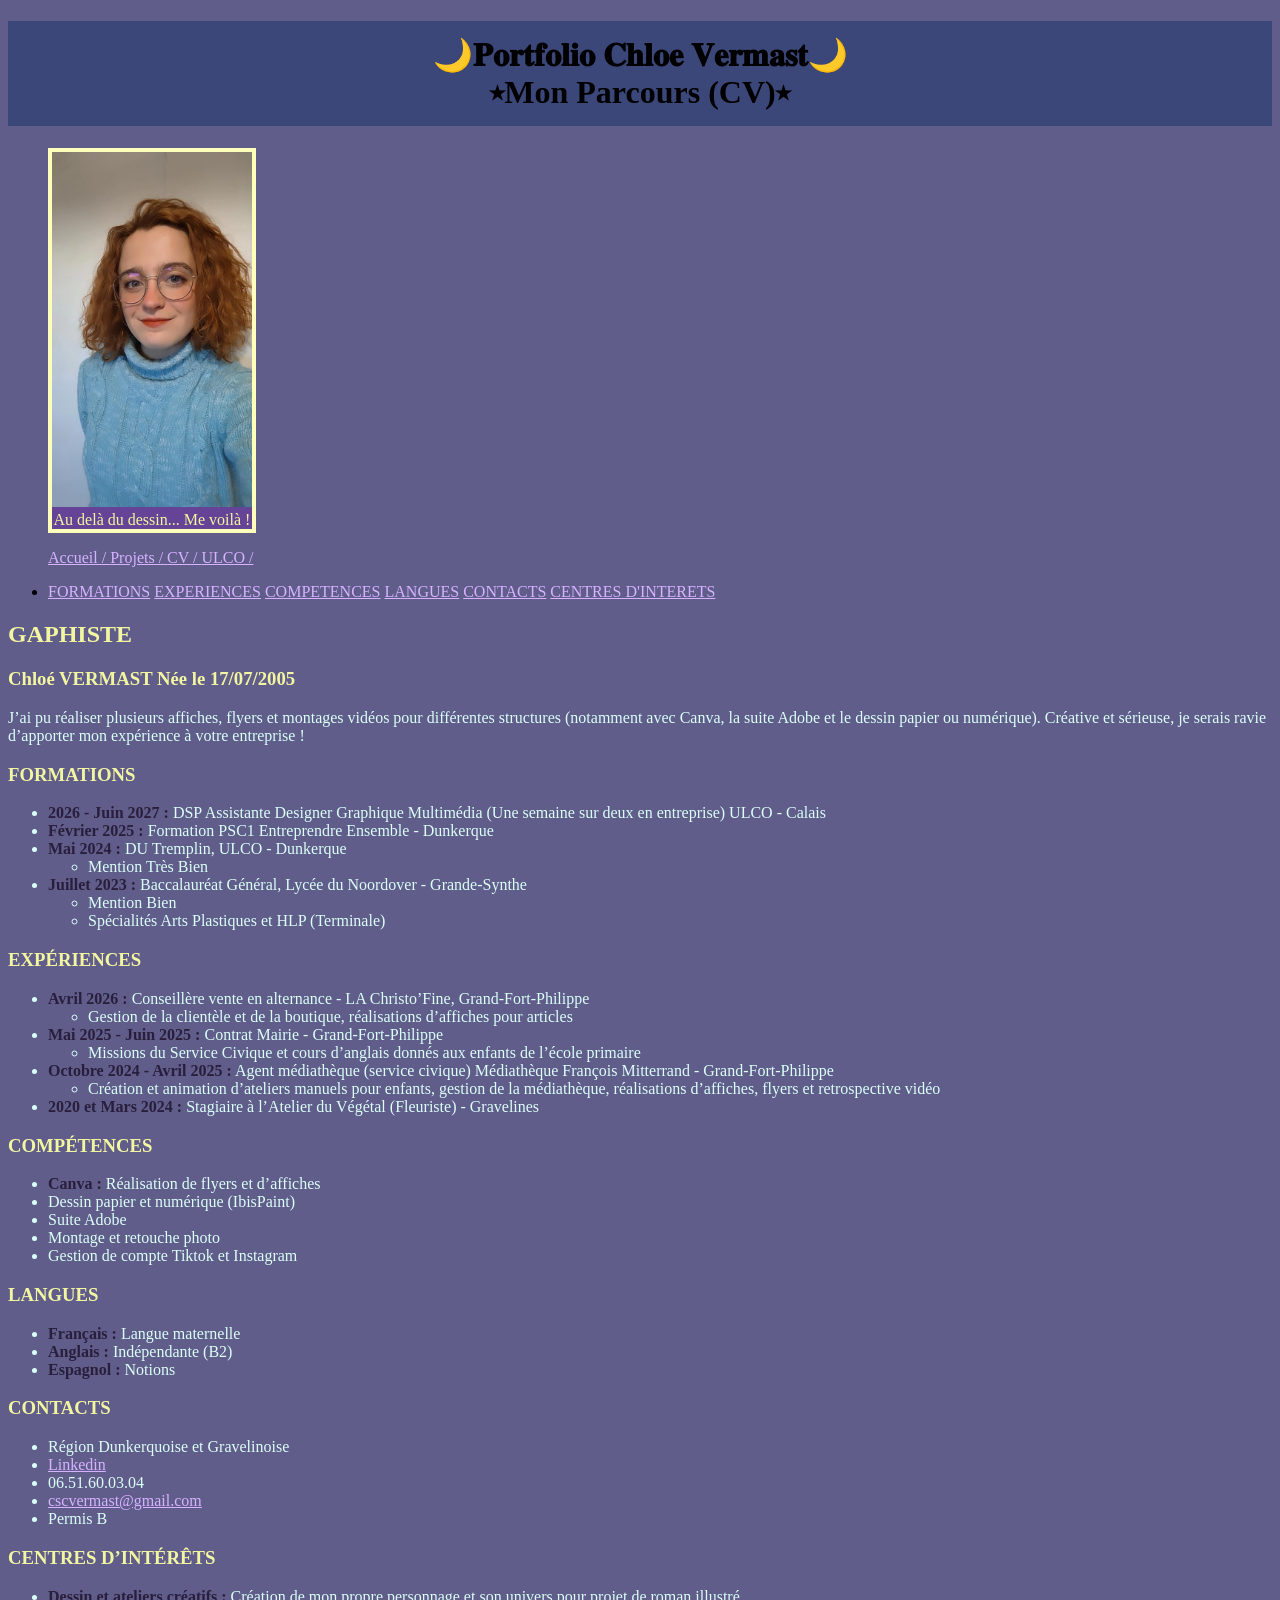
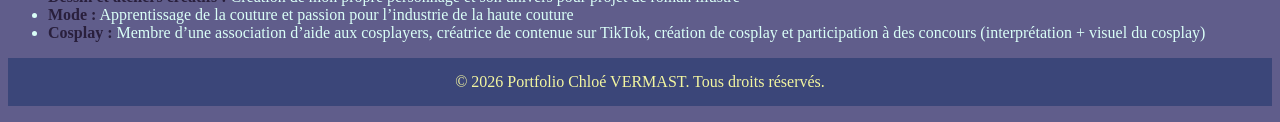
==== CV.html @ 76f6c5ab "Avancement de la mise en page, création des css, création page projet et début de mise en page" ====
<!DOCTYPE html>
<html lang="fr">

<head>
    <meta charset="UTF-8">
    <meta name="viewport" content="width=device-width, initial-scale=1.0">
    <title>Portfolio - CV</title>
    <link rel="stylesheet" href="css/style.css">
    <link rel="stylesheet" href="css/cv.css">

</head>

<body>
    <header>
        <h1>🌙𝐏𝐨𝐫𝐭𝐟𝐨𝐥𝐢𝐨 𝐂𝐡𝐥𝐨𝐞 𝐕𝐞𝐫𝐦𝐚𝐬𝐭🌙<br> ⭒Mon Parcours (CV)⭒</h1>

        <figure>
            <img src="images/photo.webp" alt="Photo de moi" style="width:200px" />
            <figcaption>Au delà du dessin... Me voilà !</figcaption>
        </figure>

        <nav>
            <ul>
                <a href="index.html">Accueil / </a>
                <a href="projets.html">Projets / </a>
                <a href="CV.html">CV / </a>
                <a href="https://ulco-candidat.univ-littoral.fr">ULCO / </a>

            </ul>
        </nav>
    </header>
    <main>
        <nav>
            <ul>
                <li>
                    <a href="#Formations">FORMATIONS</a>
                    <a href="#Expériences">EXPERIENCES</a>
                    <a href="#Compétences">COMPETENCES</a>
                    <a href="#Langues">LANGUES</a>
                    <a href="#Contacts">CONTACTS</a>
                    <a href="#Centres-D'intérêts">CENTRES D'INTERETS</a>
                </li>
            </ul>
        </nav>
        <section>
            <h2>GAPHISTE</h2>
            <style>
                h2 {
                    color: rgb(243, 246, 160);
                }
            </style>
        </section>
        <section>
            <h3>Chloé VERMAST
                Née le 17/07/2005</h3>

        </section>
        <section>
            J’ai pu réaliser plusieurs affiches, flyers et montages
            vidéos pour différentes structures (notamment avec Canva, la suite Adobe et le dessin papier ou numérique).
            Créative et sérieuse, je serais
            ravie d’apporter mon expérience à votre entreprise !
        </section>
        <section id="Formations">
            <h3>FORMATIONS</h3>
            <ul>
                <li><strong>2026 - Juin 2027 :</strong>
                    DSP Assistante Designer Graphique Multimédia
                    (Une semaine sur deux en entreprise)
                    ULCO - Calais</li>
                <li><strong> Février 2025 :</strong>
                    Formation PSC1
                    Entreprendre Ensemble - Dunkerque</li>
                <li><strong> Mai 2024 :</strong>
                    DU Tremplin, ULCO -
                    Dunkerque<ul>
                        <li>
                            Mention Très Bien
                    </ul>
                </li>
                </li>
                <li><strong>Juillet 2023 :</strong>
                    Baccalauréat Général,
                    Lycée du Noordover - Grande-Synthe <ul>
                        <li>
                            Mention Bien
                    </ul>
                </li>
                <ul>
                    <li>Spécialités Arts Plastiques et HLP (Terminale)</li>
                </ul>
                </li>
            </ul>
        </section>
        <section id="Expériences">
            <h3>EXPÉRIENCES</h3>
            <ul>
                <li><strong>Avril 2026 :</strong>
                    Conseillère vente en alternance - LA Christo’Fine,
                    Grand-Fort-Philippe<ul>
                        <li>
                            Gestion de la clientèle et de la boutique,
                            réalisations d’affiches pour articles
                    </ul>
                </li>
                </li>
                <li><strong> Mai 2025 - Juin 2025 :</strong>
                    Contrat Mairie - Grand-Fort-Philippe<ul>
                        <li>
                            Missions du Service Civique et cours d’anglais
                            donnés aux enfants de l’école primaire
                    </ul>
                </li>
                </li>
                <li><strong>Octobre 2024 - Avril 2025 :</strong>
                    Agent médiathèque (service civique)
                    Médiathèque François Mitterrand - Grand-Fort-Philippe<ul>
                        <li>
                            Création et animation d’ateliers manuels pour enfants, gestion de la médiathèque,
                            réalisations
                            d’affiches, flyers et retrospective vidéo
                    </ul>
                </li>
                </li>
                <li> <strong> 2020 et Mars 2024 :</strong>
                    Stagiaire à l’Atelier du Végétal
                    (Fleuriste) - Gravelines </li>
            </ul>
        </section>
        <section id="Compétences">
            <h3>COMPÉTENCES</h3>
            <ul>
                <li> <strong>Canva :</strong> Réalisation de flyers et d’affiches</li>
                <li> Dessin papier et numérique (IbisPaint)</li>
                <li> Suite Adobe</li>
                <li> Montage et retouche photo</li>
                <li> Gestion de compte Tiktok et Instagram</li>
            </ul>
        </section>
        <section id="Langues">
            <h3>LANGUES</h3>
            <ul>
                <li><strong>Français :</strong> Langue maternelle</li>
                <li><strong>Anglais :</strong> Indépendante (B2)</li>
                <li><strong>Espagnol :</strong> Notions</li>
            </ul>
        </section>
        <section id="Contacts">
            <h3>CONTACTS</h3>
            <ul>
                <li>Région Dunkerquoise et Gravelinoise</li>
                <li><a
                        href="https://www.linkedin.com/in/vermastchloe?utm_source=share_via&utm_content=profile&utm_medium=member_android">Linkedin</a>
                </li>
                <li>06.51.60.03.04</li>
                <li><a href="mailto:cscvermast@gmail.com">cscvermast@gmail.com</a></li>
                <li>Permis B</li>
            </ul>
        </section>
        <section id="Centres-D'intérêts">
            <h3>CENTRES D’INTÉRÊTS</h3>
            <ul>
                <li><strong>Dessin et ateliers créatifs :</strong>
                    Création de mon propre personnage et son univers pour projet de roman illustré</li>
                <li><strong>Mode :</strong>
                    Apprentissage de la couture et passion pour l’industrie de la haute couture</li>
                <li><strong>Cosplay :</strong>
                    Membre d’une association d’aide aux cosplayers, créatrice de contenue sur TikTok, création de
                    cosplay et participation à des concours (interprétation + visuel du cosplay)</li>
            </ul>
        </section>
    </main>
    <footer>
        <p> &copy; 2026 Portfolio Chloé VERMAST. Tous droits réservés.</p>
    </footer>
</body>

</html>
---- css/style.css ----
body {
background-color: rgb(96, 93, 139);
}

h1 {
text-align: center;
background-color: rgb(59, 70, 121);
padding: 15px;
width: 100%;
box-sizing: border-box;
}

a {
color: rgb(214, 178, 255);
}

 p {
                color: rgb(243, 246, 160);
                text-align: center;
                background-color: rgb(59, 70, 121);
                padding: 15px;
                width: 100%;
                box-sizing: border-box;
            }
---- css/cv.css ----
figure {
            border: 4px solid rgb(253, 255, 187);
            width: 200px;
            overflow: hidden;
        }

        img {
            width: 100%;
            overflow: hidden;
        }

        section {
            color: rgb(218, 255, 247);
        } h2 {
                color: rgb(243, 246, 160);
        }
            strong {
                color: rgb(41, 31, 60);
            }
                figcaption {
                    color: rgb(243, 246, 160);
                }

                figure {
                    text-align: center;
                    background-color: rgb(101, 68, 151);
                }
              
                h3 {
                    color: rgb(243, 246, 160);
                }
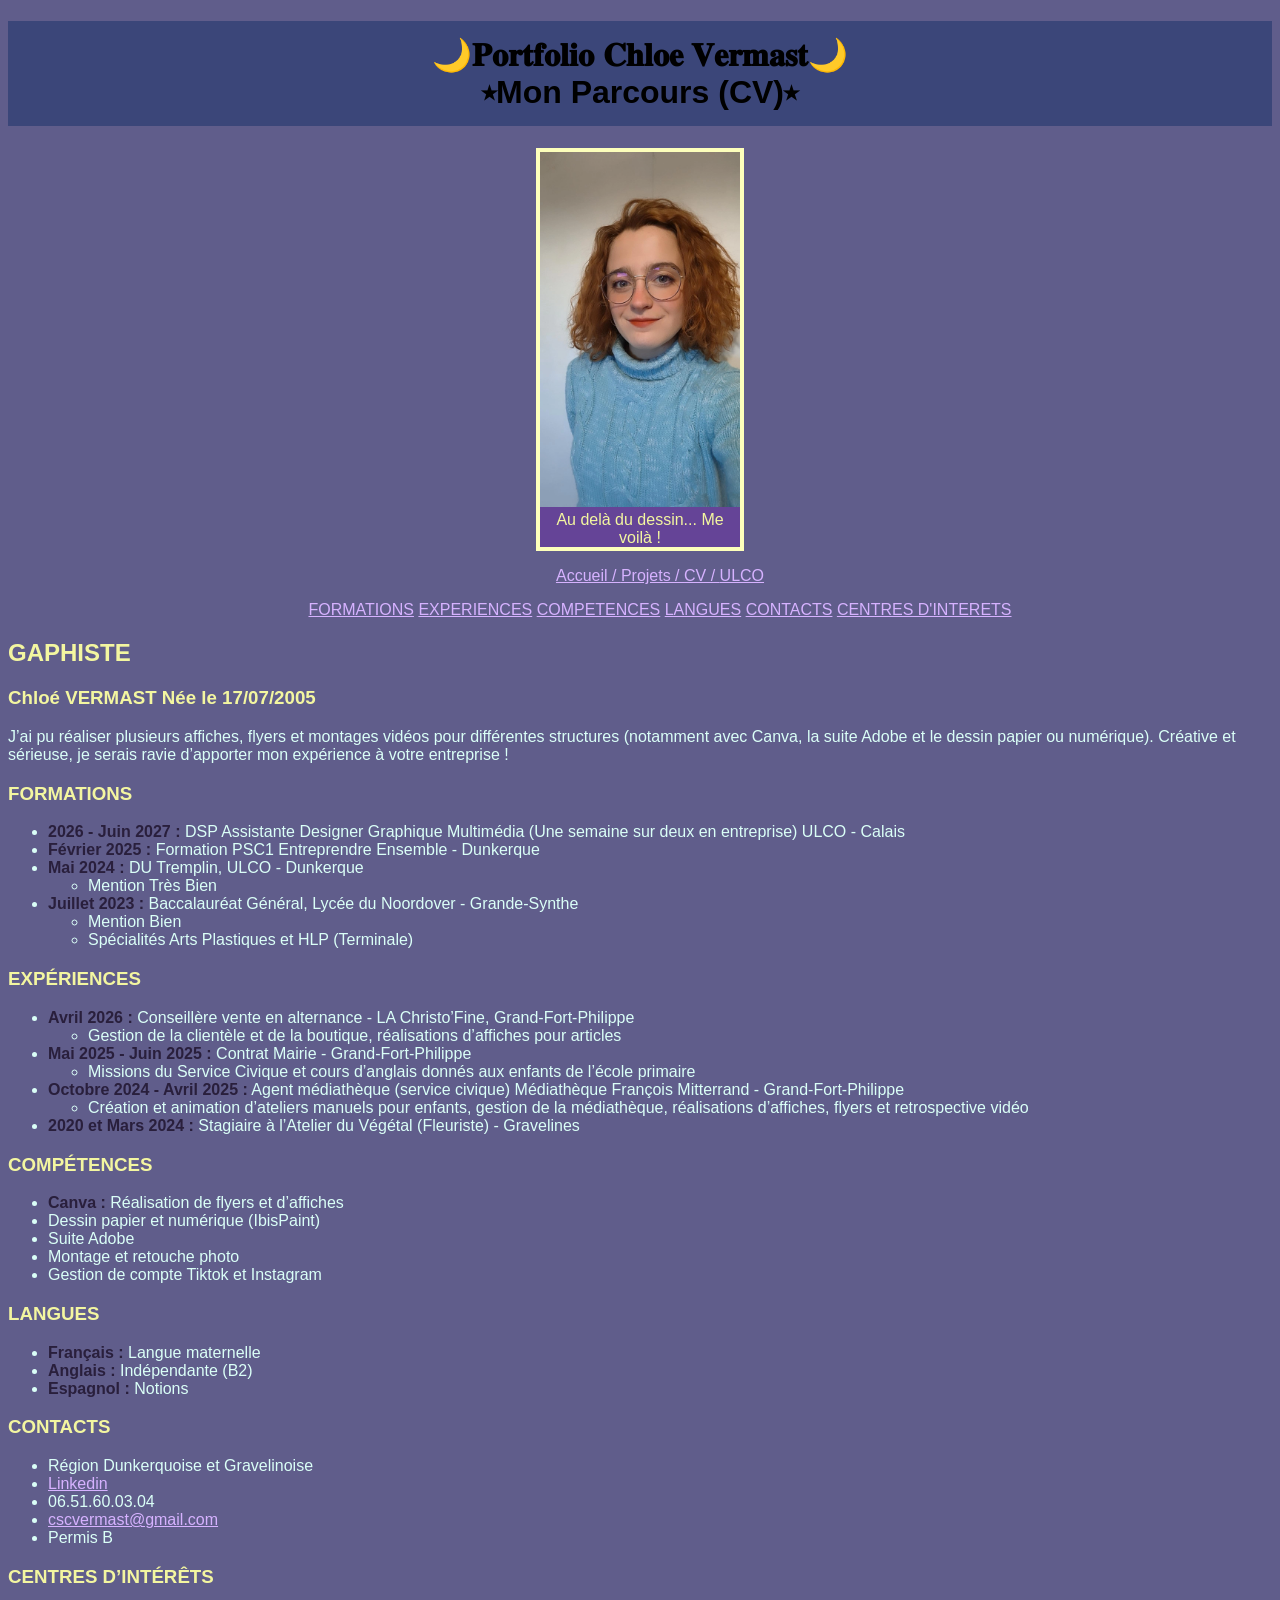
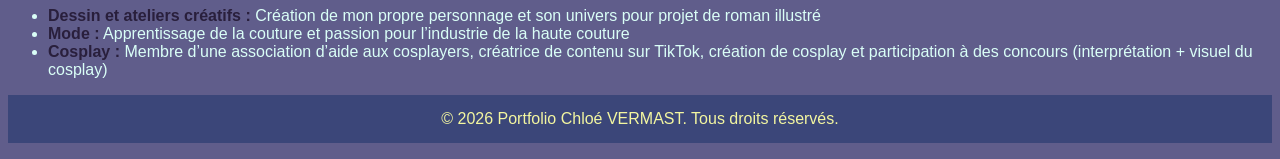
==== commit 425a577b: "Ajout de contenu dans PROJETS, fixation du problème pour ouvrir la page PROJETS, changement de polic" ====
--- a/CV.html
+++ b/CV.html
@@ -24,7 +24,7 @@
                 <a href="index.html">Accueil / </a>
                 <a href="projets.html">Projets / </a>
                 <a href="CV.html">CV / </a>
-                <a href="https://ulco-candidat.univ-littoral.fr">ULCO / </a>
+                <a href="https://ulco-candidat.univ-littoral.fr">ULCO  </a>
 
             </ul>
         </nav>
@@ -32,23 +32,18 @@
     <main>
         <nav>
             <ul>
-                <li>
-                    <a href="#Formations">FORMATIONS</a>
-                    <a href="#Expériences">EXPERIENCES</a>
-                    <a href="#Compétences">COMPETENCES</a>
-                    <a href="#Langues">LANGUES</a>
-                    <a href="#Contacts">CONTACTS</a>
-                    <a href="#Centres-D'intérêts">CENTRES D'INTERETS</a>
-                </li>
+
+                <a href="#Formations">FORMATIONS</a>
+                <a href="#Expériences">EXPERIENCES</a>
+                <a href="#Compétences">COMPETENCES</a>
+                <a href="#Langues">LANGUES</a>
+                <a href="#Contacts">CONTACTS</a>
+                <a href="#Centres-D'intérêts">CENTRES D'INTERETS</a>
+
             </ul>
         </nav>
         <section>
             <h2>GAPHISTE</h2>
-            <style>
-                h2 {
-                    color: rgb(243, 246, 160);
-                }
-            </style>
         </section>
         <section>
             <h3>Chloé VERMAST
@@ -165,7 +160,7 @@
                 <li><strong>Mode :</strong>
                     Apprentissage de la couture et passion pour l’industrie de la haute couture</li>
                 <li><strong>Cosplay :</strong>
-                    Membre d’une association d’aide aux cosplayers, créatrice de contenue sur TikTok, création de
+                    Membre d’une association d’aide aux cosplayers, créatrice de contenu sur TikTok, création de
                     cosplay et participation à des concours (interprétation + visuel du cosplay)</li>
             </ul>
         </section>
--- a/css/style.css
+++ b/css/style.css
@@ -1,26 +1,29 @@
-
-
 body {
-background-color: rgb(96, 93, 139);
+  background-color: rgb(96, 93, 139);
+  font-family: "Segoe UI", Tahoma, Geneva, Verdana, sans-serif;
 }
 
 h1 {
-text-align: center;
-background-color: rgb(59, 70, 121);
-padding: 15px;
-width: 100%;
-box-sizing: border-box;
+  text-align: center;
+  background-color: rgb(59, 70, 121);
+  padding: 15px;
+  width: 100%;
+  box-sizing: border-box;
+}
+
+nav {
+  text-align: center;
 }
 
 a {
-color: rgb(214, 178, 255);
+  color: rgb(214, 178, 255);
 }
 
- p {
-                color: rgb(243, 246, 160);
-                text-align: center;
-                background-color: rgb(59, 70, 121);
-                padding: 15px;
-                width: 100%;
-                box-sizing: border-box;
-            }+p {
+  color: rgb(243, 246, 160);
+  text-align: center;
+  background-color: rgb(59, 70, 121);
+  padding: 15px;
+  width: 100%;
+  box-sizing: border-box;
+}
--- a/css/cv.css
+++ b/css/cv.css
@@ -1,32 +1,33 @@
+header figure {
+  border: 4px solid rgb(253, 255, 187);
+  width: 200px;
+  overflow: hidden;
+  margin: 0 auto;
+}
+
+img {
+  width: 100%;
+  overflow: hidden;
+}
+
+section {
+  color: rgb(218, 255, 247);
+}
+h2 {
+  color: rgb(243, 246, 160);
+}
+strong {
+  color: rgb(41, 31, 60);
+}
+figcaption {
+  color: rgb(243, 246, 160);
+}
+
 figure {
-            border: 4px solid rgb(253, 255, 187);
-            width: 200px;
-            overflow: hidden;
-        }
+  text-align: center;
+  background-color: rgb(101, 68, 151);
+}
 
-        img {
-            width: 100%;
-            overflow: hidden;
-        }
-
-        section {
-            color: rgb(218, 255, 247);
-        } h2 {
-                color: rgb(243, 246, 160);
-        }
-            strong {
-                color: rgb(41, 31, 60);
-            }
-                figcaption {
-                    color: rgb(243, 246, 160);
-                }
-
-                figure {
-                    text-align: center;
-                    background-color: rgb(101, 68, 151);
-                }
-              
-                h3 {
-                    color: rgb(243, 246, 160);
-                }
-          +h3 {
+  color: rgb(243, 246, 160);
+}
